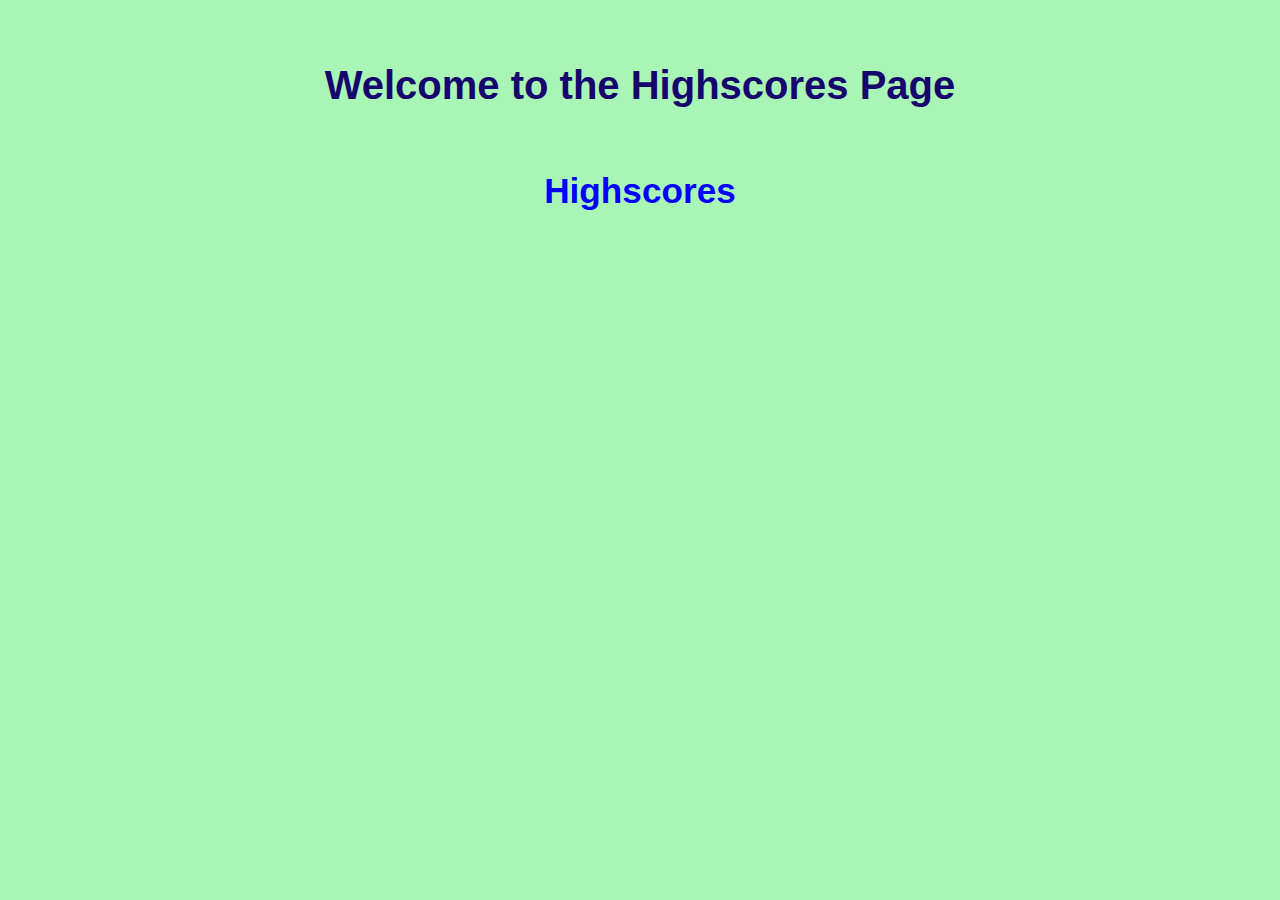
==== highscores.html @ e7f62339 "got text area to display and restart the app upon submission, also store user info" ====
<!DOCTYPE html>
<html lang="en">
<head>
    <meta charset="UTF-8">
    <meta name="viewport" content="width=device-width, initial-scale=1.0">
    <title>Highscores from Quiz app</title>
    <link rel="stylesheet" href="assets/highscores.css">
</head>
<h1>Welcome to the Highscores Page</h1>
<body>
    <h2>Highscores</h2>
    <section></section>

<script src="assets/scores.js"></script>
</body>
</html>
---- assets/highscores.css ----
*{
    background-color: rgb(169, 245, 181);
    box-sizing: border-box;
    font-family: 'Gill Sans', 'Gill Sans MT', Calibri, 'Trebuchet MS', sans-serif;
}

h1{
display: flex;
position: relative;
justify-content: center;
color: rgb(21, 5, 109);
margin: 5%;
font-size: 250%;
}

h2{
    display: flex;
    position: relative;
    justify-content: center;
    font-size: 220%;
    color: blue;


    
}

section{
    display: flex;
    position: relative;
    justify-content: center;
    font-size:  200%;
}
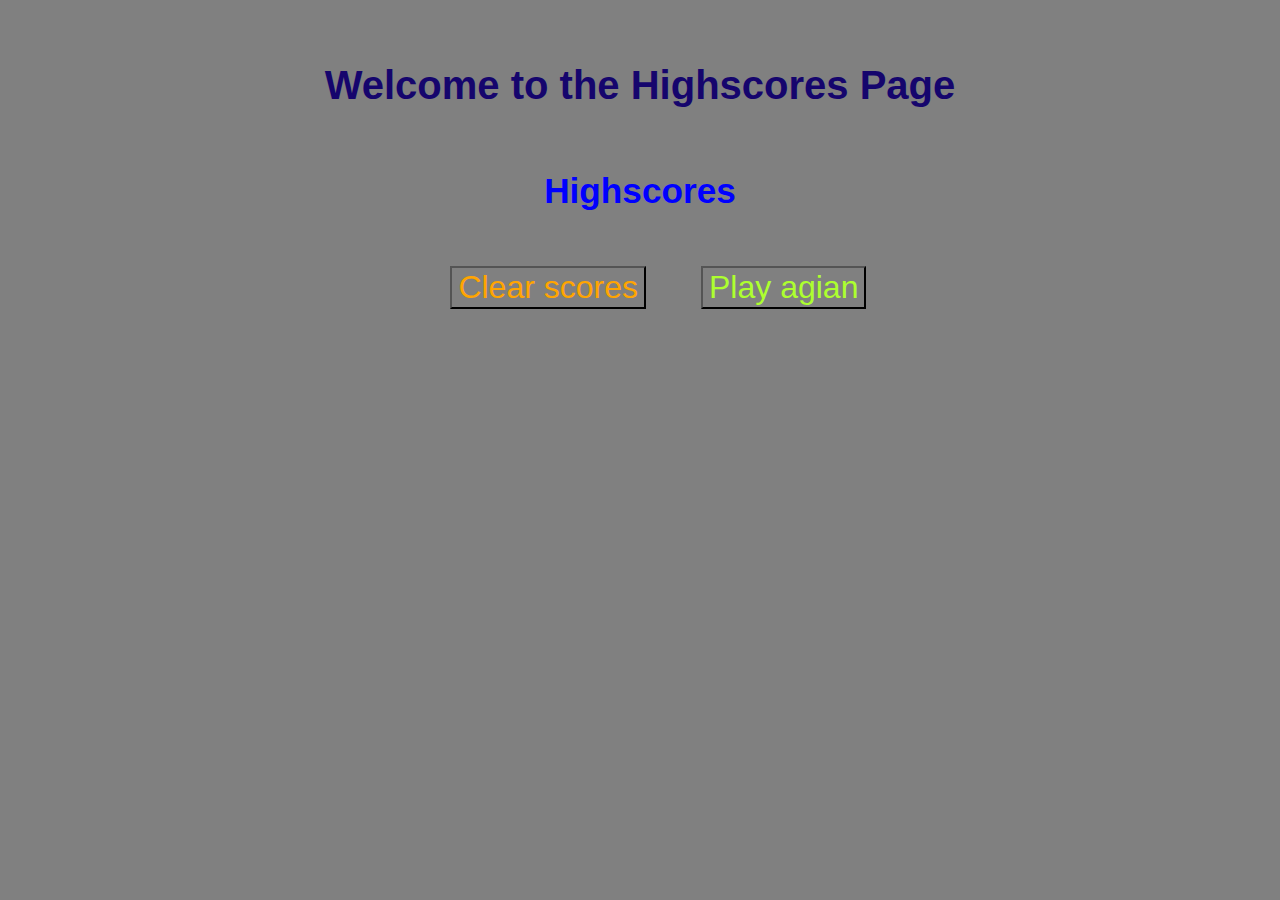
==== commit 717764d7: "fixed" ====
--- a/highscores.html
+++ b/highscores.html
@@ -9,8 +9,17 @@
 <h1>Welcome to the Highscores Page</h1>
 <body>
     <h2>Highscores</h2>
-    <section></section>
+    <section>
+        <ul class="hide" id="score-list"></ul>
+    </section>
+    <button id="clear"> Clear scores</button>
+    <button>
+    <a href="http://127.0.0.1:5500/index.html">Play agian</button>
 
-<script src="assets/scores.js"></script>
+
+<script src="assets/storedscores.js">
+
+</script>
+
 </body>
 </html>--- a/assets/highscores.css
+++ b/assets/highscores.css
@@ -1,5 +1,5 @@
 *{
-    background-color: rgb(169, 245, 181);
+    background-color: grey;
     box-sizing: border-box;
     font-family: 'Gill Sans', 'Gill Sans MT', Calibri, 'Trebuchet MS', sans-serif;
 }
@@ -29,4 +29,34 @@
     position: relative;
     justify-content: center;
     font-size:  200%;
+}
+
+li{
+    list-style: square;
+    color: brown;
+    border: 5px solid rgb(88, 165, 238);
+    padding: 4px;
+}
+
+button{
+    display: inline-flex;
+    margin: 2%;
+    font-size: 200%;
+    position: relative;
+justify-content: center;
+align-items: center;
+
+}
+button a{
+    text-decoration: none;
+    color: greenyellow;
+}
+
+#clear{
+    margin-left: 35%;
+    color: orange;
+}
+
+.hide{
+display: none;
 }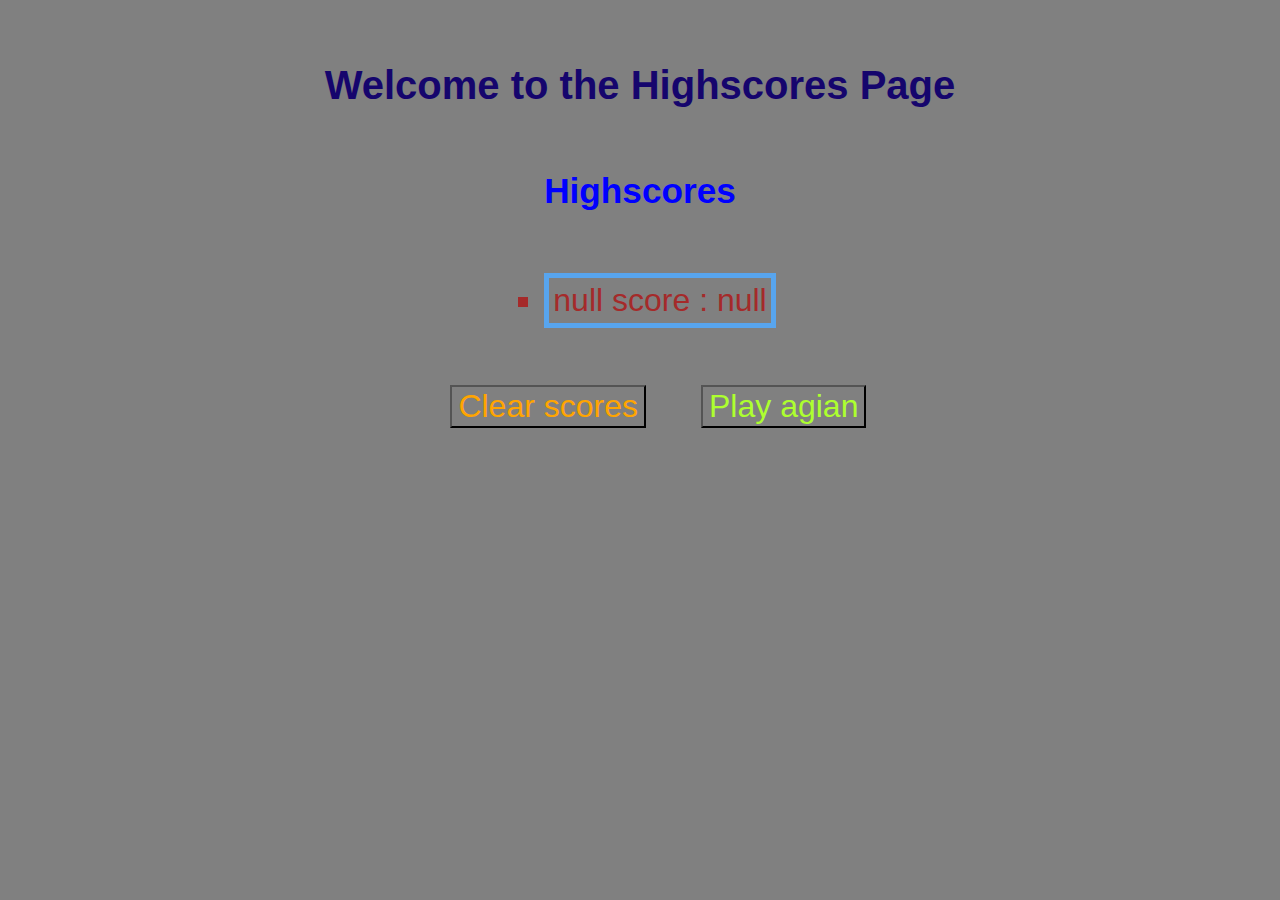
==== commit 24096084: "finished README file" ====
--- a/highscores.html
+++ b/highscores.html
@@ -14,7 +14,7 @@
     </section>
     <button id="clear"> Clear scores</button>
     <button>
-    <a href="http://127.0.0.1:5500/index.html">Play agian</button>
+    <a href="https://jlausier.github.io/Quiz-Game/">Play agian</button>
 
 
 <script src="assets/storedscores.js">
